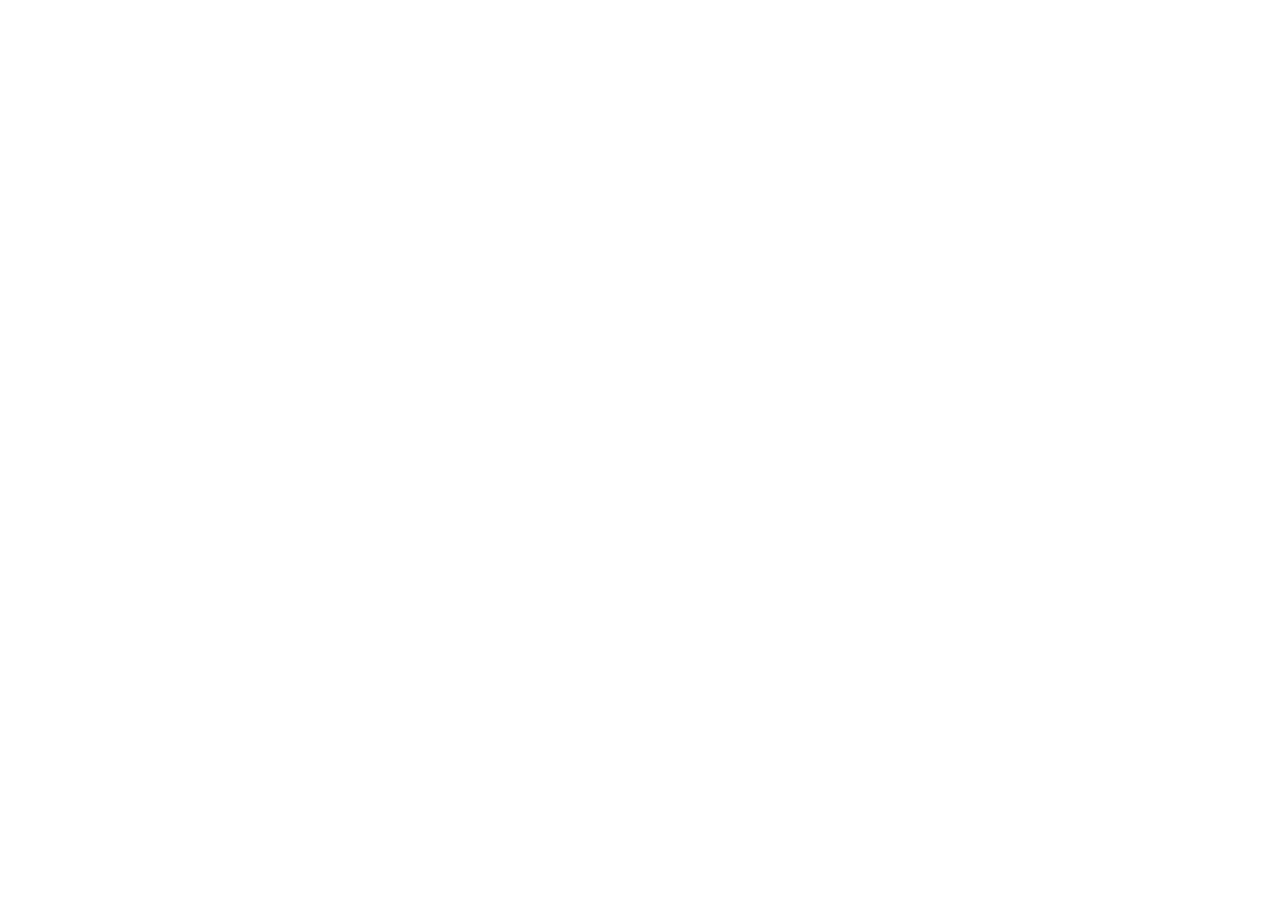
==== mês 01/atividade 7/index.html @ a8bec2be "Atividades 1 a 6" ====
<!DOCTYPE html>
<html lang="pt-BR">
<head>
    <meta charset="UTF-8">
    <meta name="viewport" content="width=device-width, initial-scale=1.0">
    <title>atividade 7</title>
</head>
<body>
    
</body>
</html>
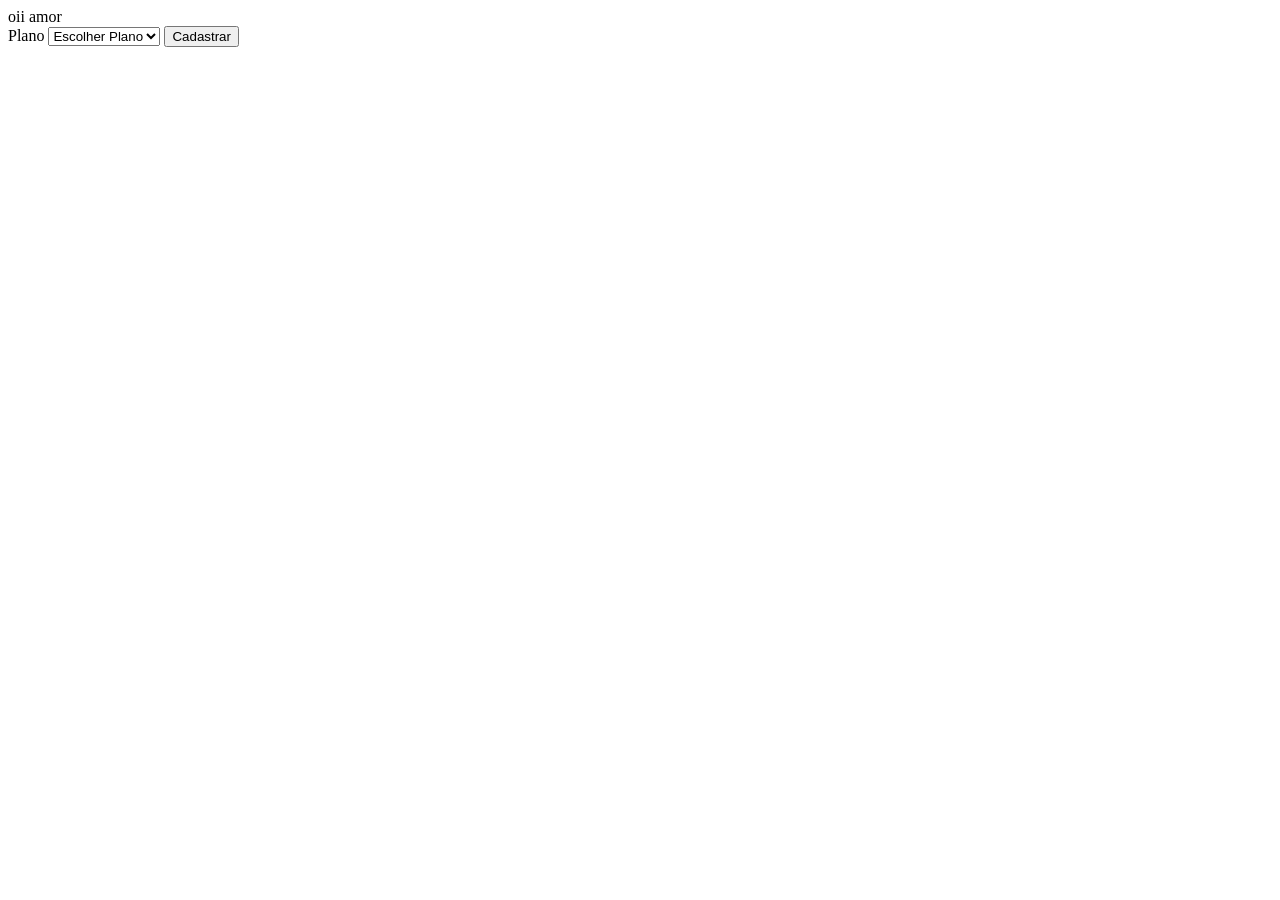
==== commit 428ae71d: "atividade 07" ====
--- a/mês 01/atividade 7/index.html
+++ b/mês 01/atividade 7/index.html
@@ -1,11 +1,21 @@
 <!DOCTYPE html>
-<html lang="pt-BR">
-<head>
-    <meta charset="UTF-8">
-    <meta name="viewport" content="width=device-width, initial-scale=1.0">
+<html lang="pt-BR"> 
+    <div>oii amor</div>
+  <head>
+    <meta charset="UTF-8" />
+    <meta name="viewport" content="width=device-width, initial-scale=1.0" />
     <title>atividade 7</title>
-</head>
-<body>
-    
-</body>
-</html>+  </head>
+  <body>
+    <form>
+      <label for="plano">Plano</label>
+      <select name="plano" required="true" id="plano">
+        <option value="">Escolher Plano</option>
+        <option value="Grátis">Grátis</option>
+        <option value="Premium">Premium</option>
+        <option value="Profissional">Profissional</option>
+      </select>
+      <button type="submit">Cadastrar</button>
+    </form>
+  </body>
+</html>
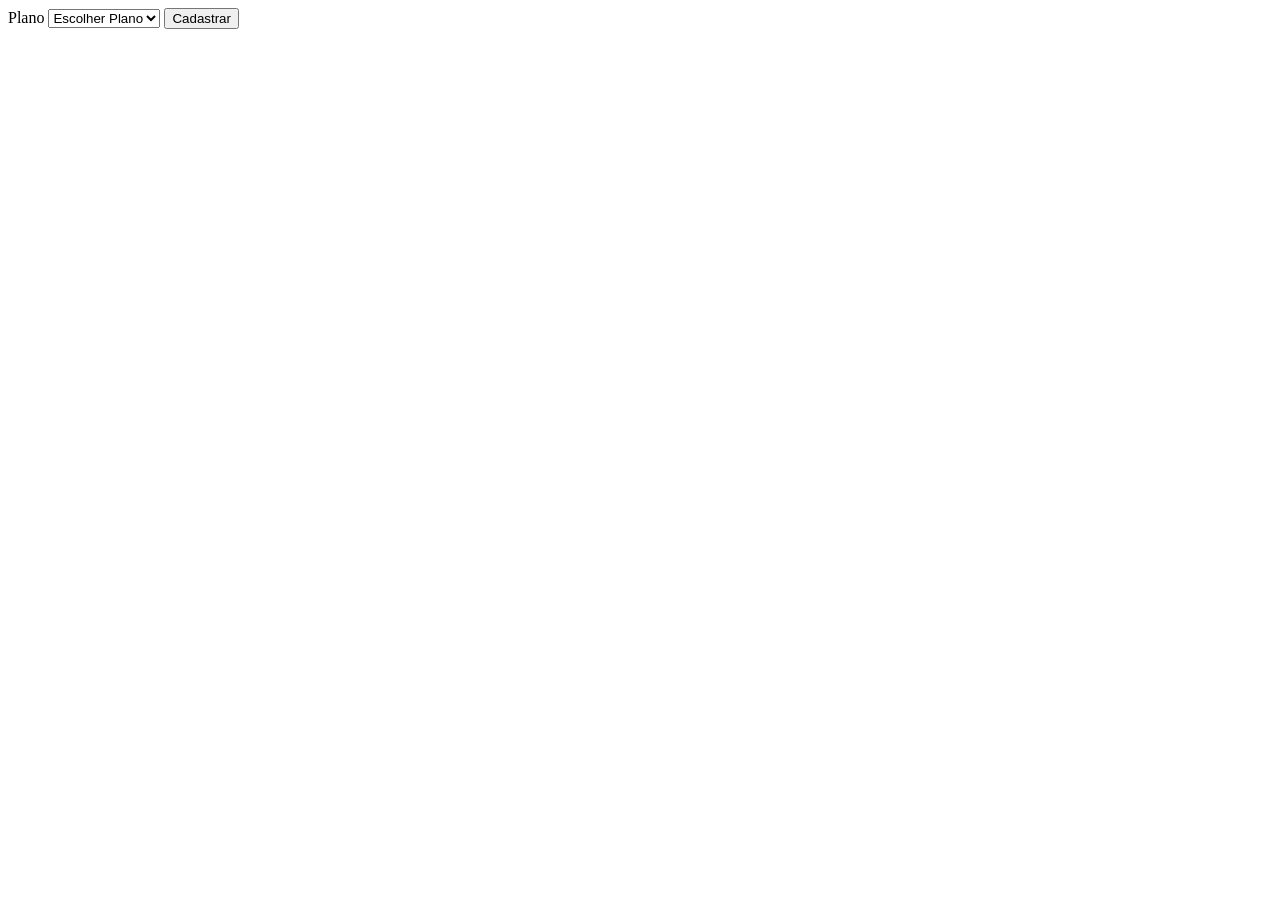
==== commit 0d4a8f3f: "atividade 07" ====
--- a/mês 01/atividade 7/index.html
+++ b/mês 01/atividade 7/index.html
@@ -1,6 +1,5 @@
 <!DOCTYPE html>
-<html lang="pt-BR"> 
-    <div>oii amor</div>
+<html lang="pt-BR">
   <head>
     <meta charset="UTF-8" />
     <meta name="viewport" content="width=device-width, initial-scale=1.0" />
